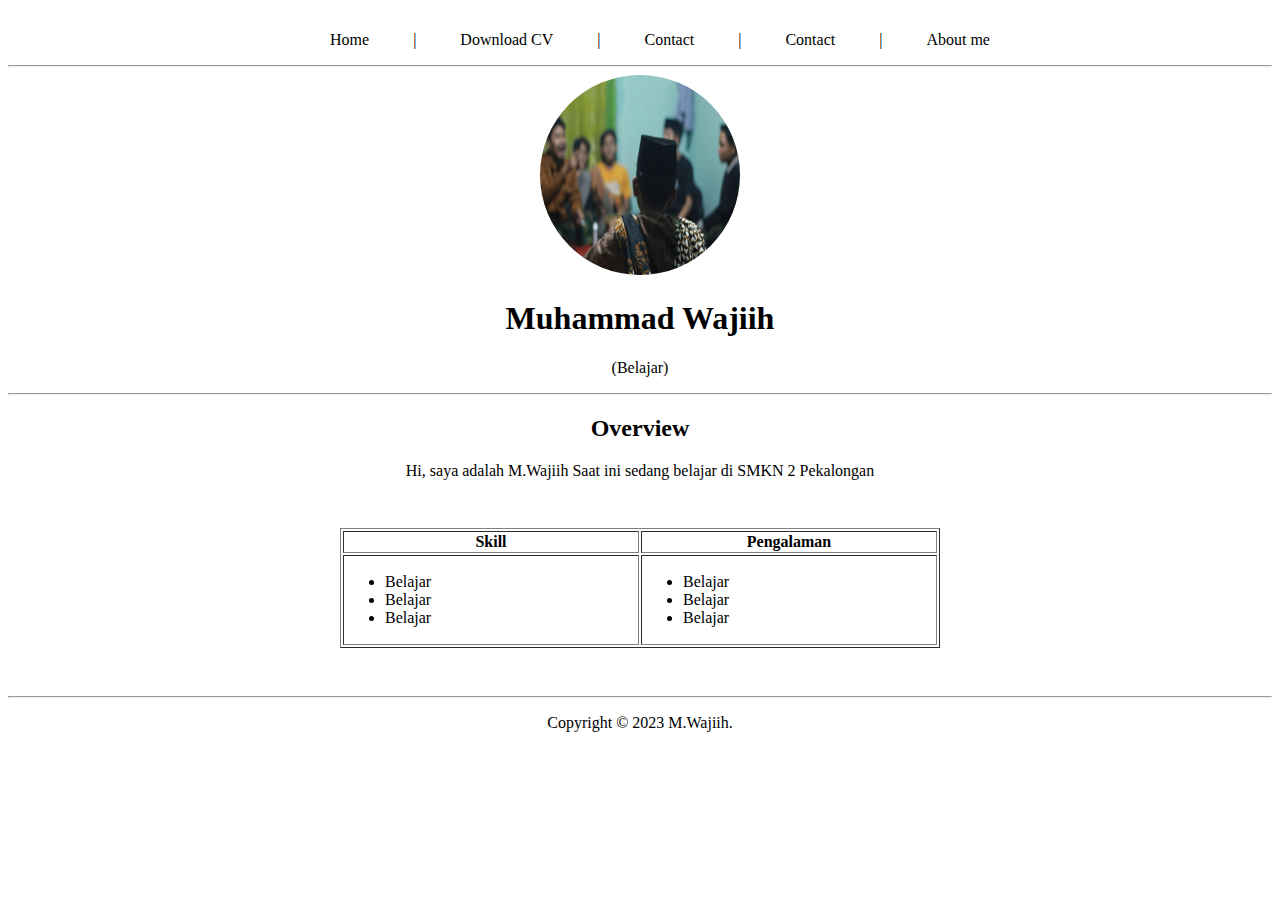
==== index.html @ b371e390 "frst commit" ====
<!DOCTYPE html>
<html lang="en">

<head>
    <meta charset="UTF-8">
    <meta name="viewport" content="width=device-width, initial-scale=1.0">
    <title>Muhammad Wajiih</title>
    <link rel="stylesheet" href="style.css">
</head>

<body>
    <nav>
        <div class="container">
            <div class="header">
            <ul>
          <li> <a href="index.html">Home</a> | </li>  
          <li>  <a href="cv.pdf">Download CV</a> | </li>
         <li>  <a href="contact.html">Contact</a> | </li> 
          <li>  <a href="contact.html">Contact</a> | </li>
       <li><a href="about.html">About me</a> </li>
            </diV>
       </ul>
    </div>
    </nav>

    <hr />

    <header style="text-align: center;">
        <img src="gambar2.jpg" width="200" height="200" style="border-radius: 50%;"/>
        <h1>Muhammad Wajiih</h1>
        <p>(Belajar)</p>
    </header>
    <hr />

    <article style="text-align: center;">
        <h2>Overview</h2>
        <p>
            Hi, saya adalah M.Wajiih
            Saat ini sedang belajar di SMKN 2 Pekalongan
        </p>
    </article>

    <div style="max-width: 600px; margin: 3em auto">
        <table border="1" width="100%">
            <thead>
                <tr>
                    <th>Skill</th>
                    <th>Pengalaman</th>
                </tr>
            </thead>
            <tbody>
                <tr>
                    <td>
                        <ul>
                            <li>Belajar</li>
                            <li>Belajar</li>
                            <li>Belajar</li>
                        </ul>
                    </td>
                    <td>
                        <ul>
                            <li>Belajar</li>
                            <li>Belajar</li>
                            <li>Belajar</li>
                        </ul>
                    </td>
                </tr>
            </tbody>
        </table>
    </div>

    <hr>
    <footer style="text-align: center;">
        <p>Copyright &copy; 2023 M.Wajiih.</p>
    </footer>
</body>
</html>
---- style.css ----
.container {
    text-align: center
  
}

.header li {
    display: inline-block;
    margin-top: 15px;
    
}

.header a {
    text-decoration: none;
    color: rgb(0, 0, 0);
    padding: 40px;
}
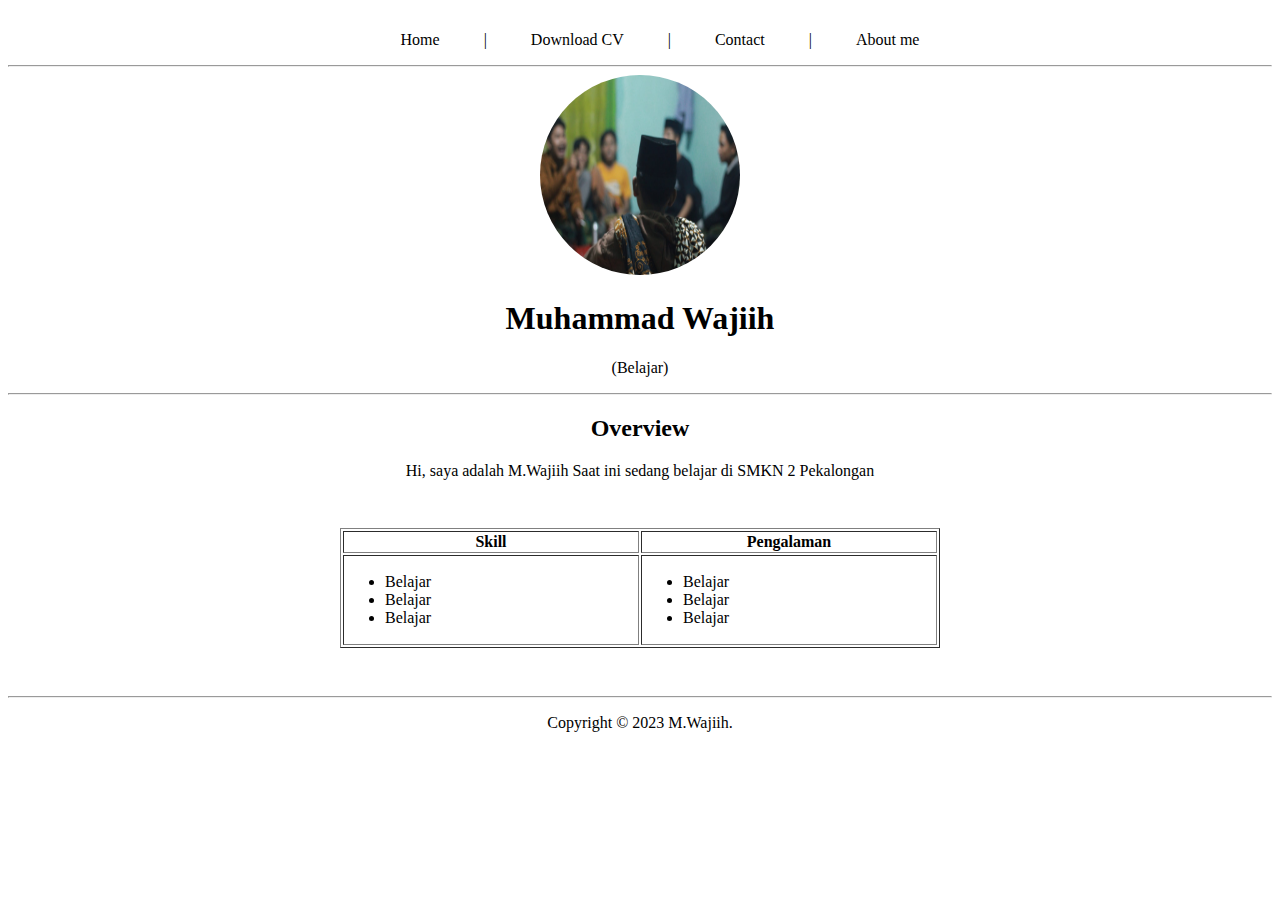
==== commit 62dee9f7: "Update index.html" ====
--- a/index.html
+++ b/index.html
@@ -16,7 +16,6 @@
           <li> <a href="index.html">Home</a> | </li>  
           <li>  <a href="cv.pdf">Download CV</a> | </li>
          <li>  <a href="contact.html">Contact</a> | </li> 
-          <li>  <a href="contact.html">Contact</a> | </li>
        <li><a href="about.html">About me</a> </li>
             </diV>
        </ul>
